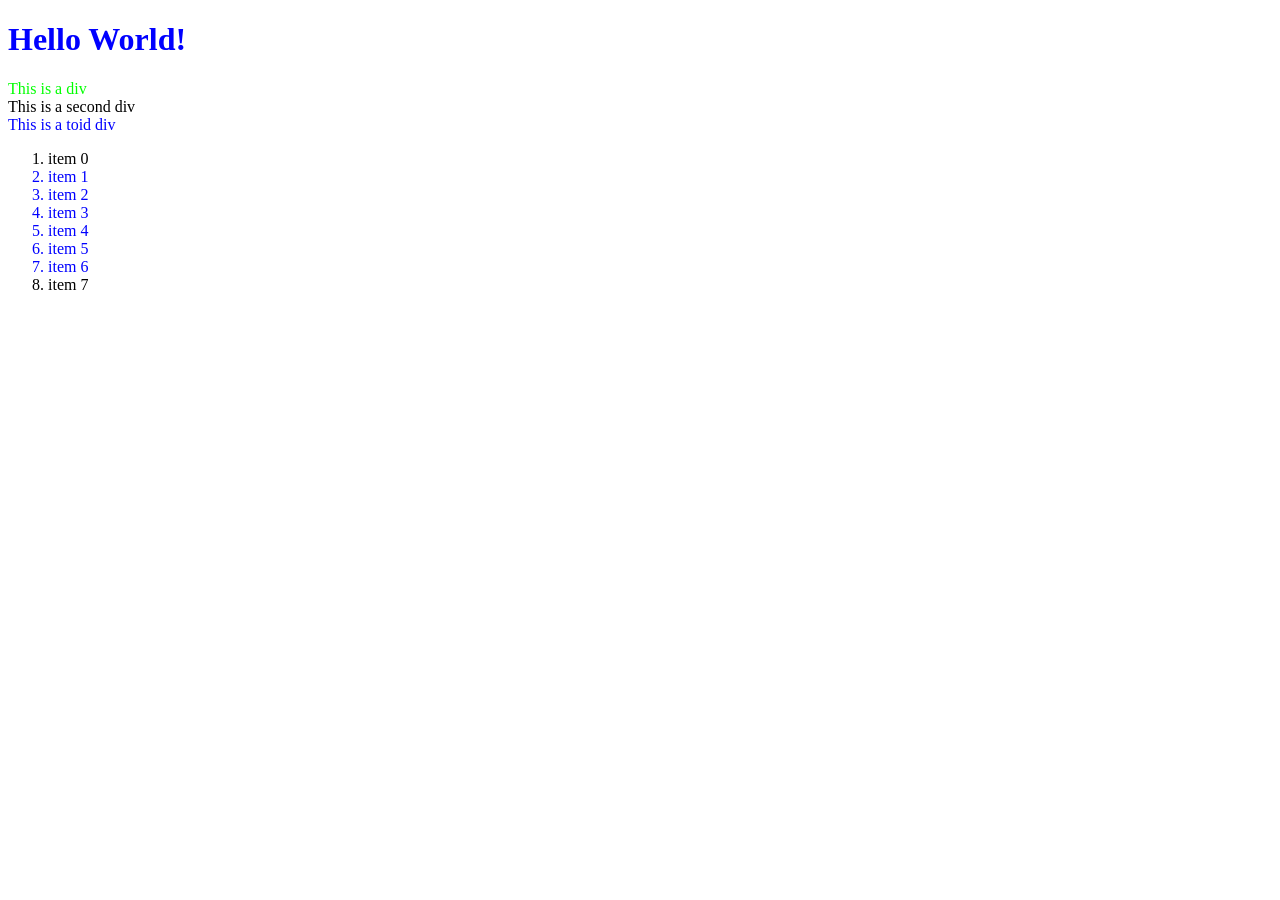
==== 28_jsdom/index.html @ 6c82318c "dommery" ====
<!DOCTYPE html>

<!--
     Team TT :: Brianna Tieu and Vivian Teo
     SoftDev pd8
     K28 -- Manipulating the DOM
     2023-04-05w
   --------------------------------------------------
-->

<html lang="en">
  <!-- HTML file for exploring JavaScript interactions with the DOM -->

  <head>
    <meta charset="utf-8">
    <style>
      .red   {color : #ff0000;}
      .green {color : #00ff00;}
      .blue  {color : #0000ff;}
    </style>
  </head>

  <body>
    <h1 id="h" class="blue">Hello World!</h1>

    <div id="div1" class="green">This is a div</div>
    <div id="div2">This is a second div</div>
    <div class="blue">This is a toid div</div>

    <ol id="thelist">
      <li class="">item 0</li>
      <li class="green blue">item 1</li>
      <li class="green blue">item 2</li>
      <li class="red green blue">item 3</li>
      <li class="red green blue">item 4</li>
      <li class="green blue">item 5</li>
      <li class="green blue">item 6</li>
      <li class="">item 7</li>
    </ol>

    <script src="dommy_consolery.js"></script>

  </body>
</html>
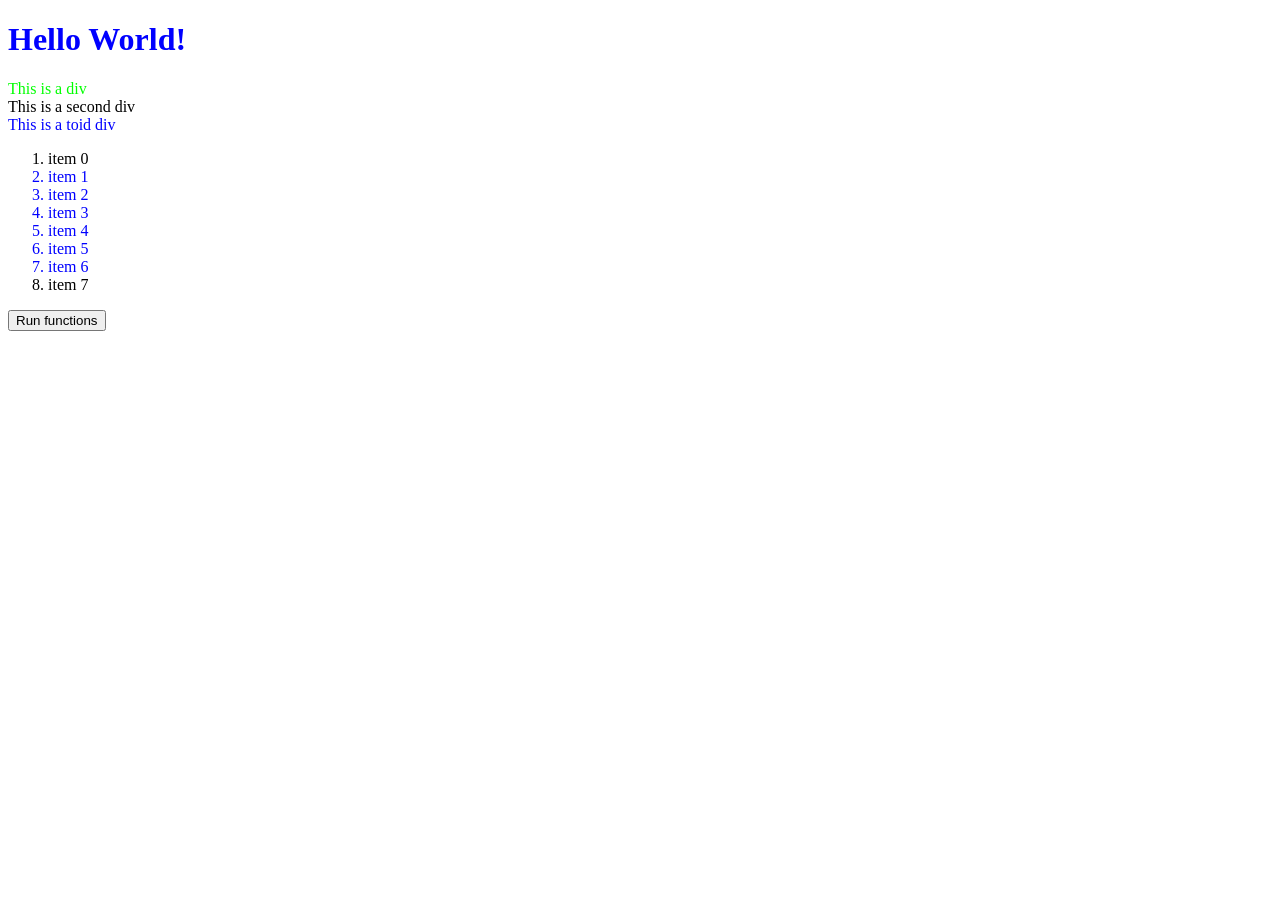
==== commit 5154d96d: "add to dommery" ====
--- a/28_jsdom/index.html
+++ b/28_jsdom/index.html
@@ -29,15 +29,17 @@
     <div class="blue">This is a toid div</div>
 
     <ol id="thelist">
-      <li class="">item 0</li>
-      <li class="green blue">item 1</li>
-      <li class="green blue">item 2</li>
-      <li class="red green blue">item 3</li>
-      <li class="red green blue">item 4</li>
-      <li class="green blue">item 5</li>
-      <li class="green blue">item 6</li>
-      <li class="">item 7</li>
+      <li class="" id="li0">item 0</li>
+      <li class="green blue" id="li1">item 1</li>
+      <li class="green blue" id="li2">item 2</li>
+      <li class="red green blue" id="li3">item 3</li>
+      <li class="red green blue" id="li4">item 4</li>
+      <li class="green blue" id="li5">item 5</li>
+      <li class="green blue" id="li6">item 6</li>
+      <li class="" id="li7">item 7</li>
     </ol>
+
+    <button id="function">Run functions</button>
 
     <script src="dommy_consolery.js"></script>
 
